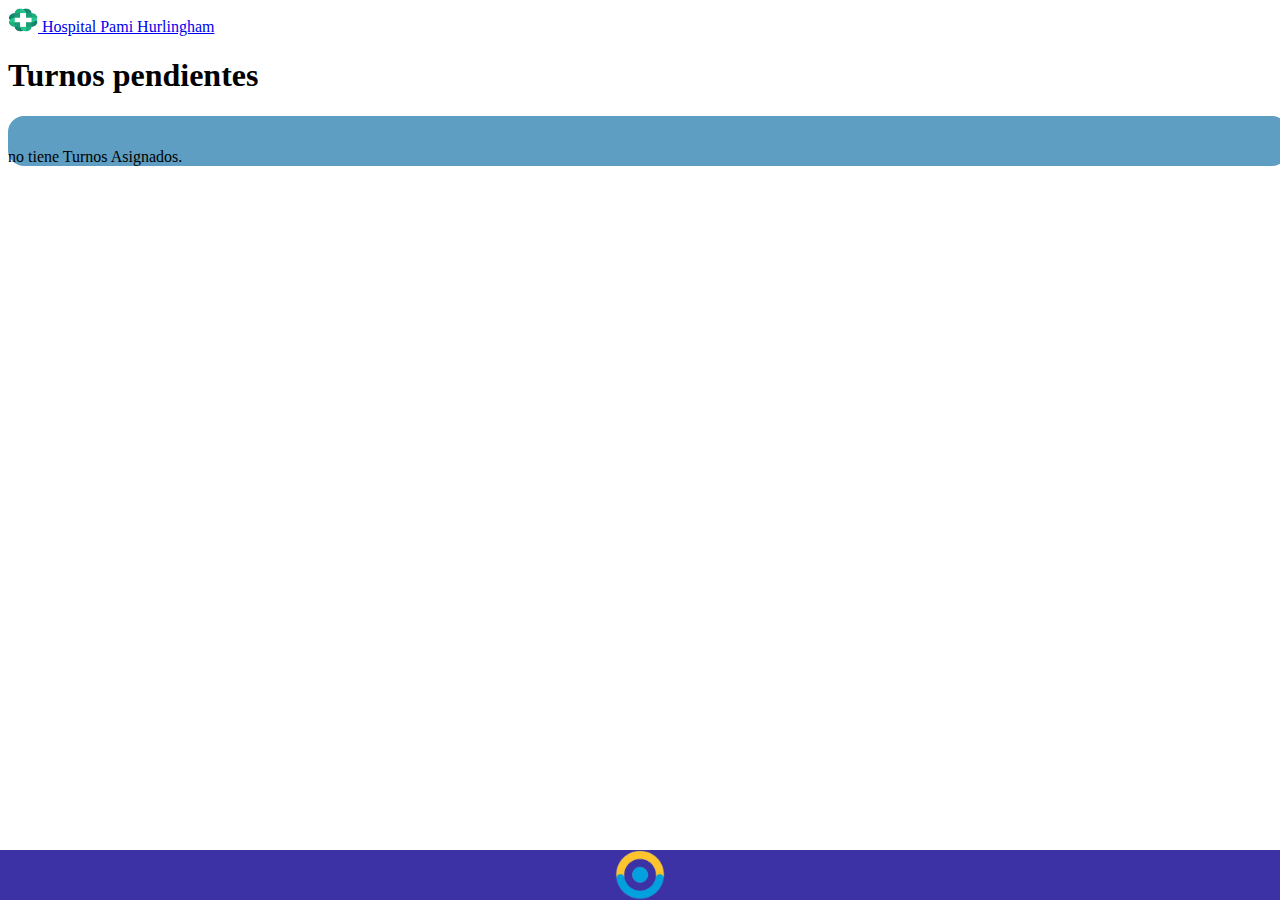
==== doctor.html @ d0189223 "entrega" ====
<!DOCTYPE html>
<html lang="en">
<head>
    <meta charset="UTF-8">
    <meta http-equiv="X-UA-Compatible" content="IE=edge">
    <meta name="viewport" content="width=device-width, initial-scale=1.0">
    <title>Document</title>
    <link href="https://cdn.jsdelivr.net/npm/bootstrap@5.3.0/dist/css/bootstrap.min.css" rel="stylesheet" integrity="sha384-9ndCyUaIbzAi2FUVXJi0CjmCapSmO7SnpJef0486qhLnuZ2cdeRhO02iuK6FUUVM" crossorigin="anonymous">
    <script src="https://cdn.jsdelivr.net/npm/bootstrap@5.3.0/dist/js/bootstrap.bundle.min.js" integrity="sha384-geWF76RCwLtnZ8qwWowPQNguL3RmwHVBC9FhGdlKrxdiJJigb/j/68SIy3Te4Bkz" crossorigin="anonymous"></script>
    <link rel="stylesheet" href="estilos.css">
</head>
<!-- header-->
<header>
  <nav class="navbar bg-body-primary">
    <div class="container-fluid">
      <a class="navbar-brand" href="index.html">
        <img src="sources/logoPamiHospital.png" alt="Logo" width="30" height="24" class="d-inline-block align-text-top">
        Hospital Pami Hurlingham
      </a>
    </div>
  </nav>
</header>
<!-- pagina -->
<body>
  <div >
    <h1>Turnos pendientes</h1>
  </div>
  <div class="container-fluid">
    <div class="container menu" >
    <div id="turnosDoctor" class="row">
        no tiene Turnos Asignados.
    </div>
  </div>
  <script src="doctor.js"></script>
</body>
<footer class="footer">
  <div style="position: absolute; left: 0; right: 0; top: 0; bottom: 0;">
    <img src="sources/pami.png" alt="pami" style="height: 100%; width: auto;">
  </div>
</footer>
</html>
---- estilos.css ----
/* generales */
.row{
    display: flex;
    flex-direction: row;
    margin-bottom: 1rem;
 }

.titulo{
    font-family: 'Segoe UI', Tahoma, Geneva, Verdana, sans-serif;
    font-size: medium;
    text-align: center;
}
#header {
    background-color: rgb(165, 182, 218) !important; 
}

.footer{
    width: 100%;
    height: 50px;
    display: flex;
    flex-direction: row;
    justify-content: center;
    align-items:end;
    background-color: rgb(60, 49, 165);
    color: black;
    position: fixed;
    bottom: 0;
    text-align: center;
    left: 0;
}

.ico{
    margin: 25%;
    width: 50%;
    height: 80%;
    
}


/*main Page*/
.fs-main{
    display: flex;

        background-image: url("sources/fondo.jpg");
        background-size: cover;
        background-position: center;
        padding-bottom: 80px;
        left: 0;
        width: 100%;
        padding-left: 15%;
        padding-right: 15%;
}

#mensajeError{ 
    display: none;
    color: #9e001a;
    font-family: SFProText-Regular, Helvetica, Arial, sans-serif;
    font-size: 20px;
    line-height: 16px;
    margin-top: 8px;
    text-align: left;}


body{
    width: 100vw;
    height: 100%;
    padding-bottom: 15%;
}

.m-icono {
    margin-left: 2.1rem;
    width: 75%;
  }

#login{
    width: 40%;
    padding:  30px;
}
.form  {
    padding: 5% 20%;
}

#imglogin{
    background-image:url('sources/fondo.jpg');
    background-repeat: no-repeat;
    background-attachment: fixed;
    background-position: center;
    width: 100%;      
    height: 100%;
}

.bdlogin{
    padding-left: 6%;
    padding-right: 6%;
    background-color: rgb( 0,0 ,0 ,0.3 );
    margin-top:  2rem;
    border-radius: 16px;
    min-width: 700px;
    max-height: 15rem;
}
.pd-8{padding: 8px;}
.icono-login{max-height: 1.9rem;}

.float-left{max-width: 10%; float: left;}


@media only screen and (max-width: 767px) {
    .imgLogin,.login{
    width: 100%;
  }

  .bdlogin {
    padding: 0%;
    border-radius: 0px;
  }

  .fs-main{
    padding-left: 0%;
    padding-right: 0%;
    display: flex;
    flex-direction: row;
  }
  .form{ 
        margin-right: 10%;
        padding: 2% 15% 2% 5% ;
        width: 60%;}
   .ico{
        width: 25px;
        height: 25px;
    }

    header {
        width: 100%;
        
    }
    #AgregarTurno{
        padding-left: 25%;
        padding-right: 5%;
    }

    #containerTabla{
        padding-left: 0px;
        padding-right: 0px;
        
    }
    #titulo{
        margin-bottom: 8px;
    }
    
}
#AgregarTurno{
    padding-left: 25%;
    padding-right: 25%;
    padding-bottom: 5%;
}

#propaganda{
    display: flex;
    width: 100%;
    height: 20%;
}

.bk-propaganda{
    height: 20rem;
    padding: 1rem;
}

.bk-propaganda img {
    width: 100%; /* Ancho de la imagen igual al ancho del div */
    height: 100%; /* Alto de la imagen igual al alto del div */
    object-fit: cover; /* Ajustar la imagen para cubrir el div */
  }

  

#video{
    width:  100%;
    height: 100%;
}



.tarjeta{
    padding: 10%;
    background-color: rgba(88, 154, 192, 0.966);
    margin: 10%;
    border-radius: 16px;
}

.menu{
    text-align: center;
    padding-top: 2rem;
    background-color: rgba(88, 154, 192, 0.966);
    border-radius: 16px;
}

#landing {
    margin-bottom: 25rem;
}

#titulo{
    text-align: center;
    font-size: large;
    width: 100%;
    height: 100%;
}

.bordeabajo{
    border-bottom: black  solid 1px;
}

.headerIco{
    height: 100%;
    width:  100%;
}



  
  .footer img {
    max-width: 100%;
    max-height: 100%;
  }
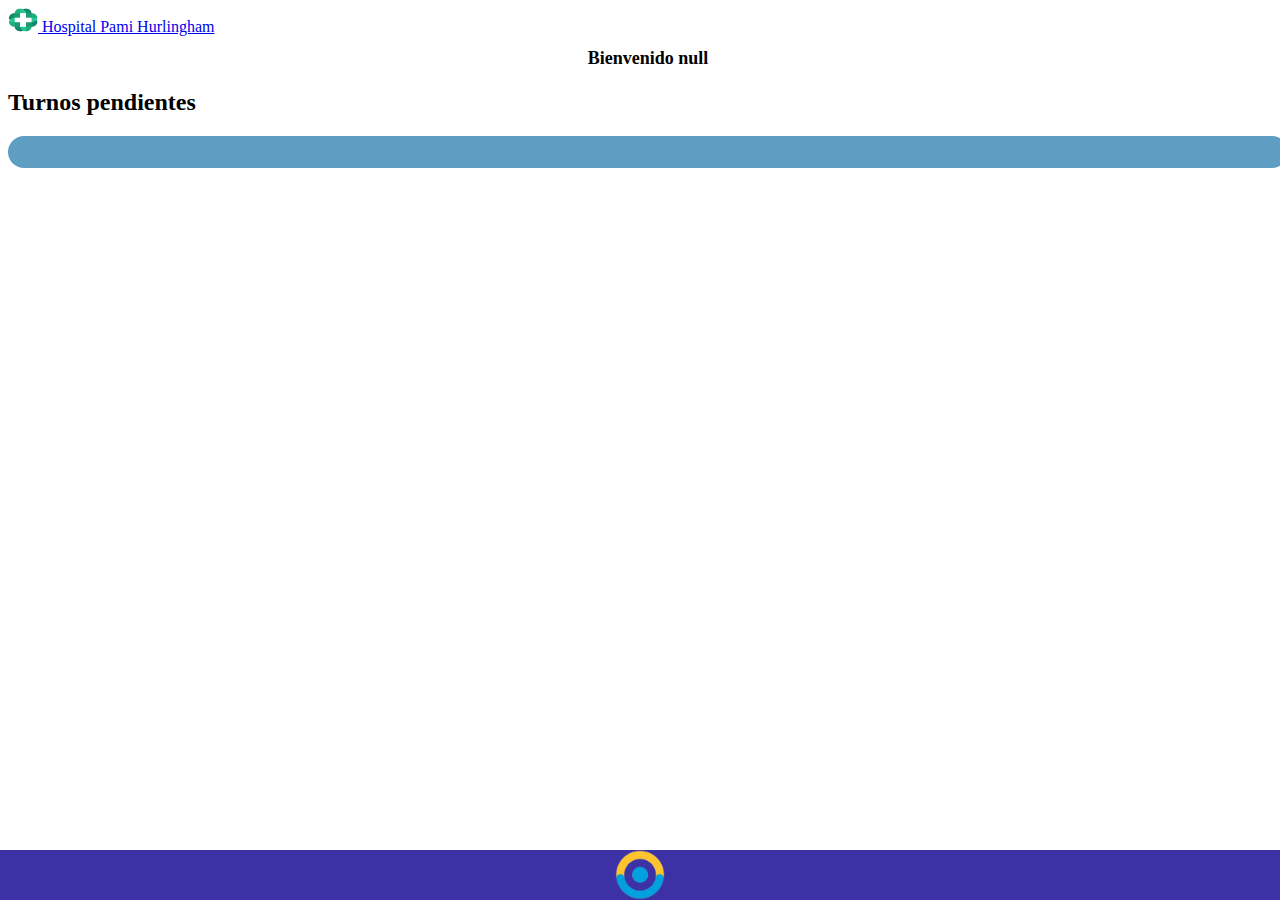
==== commit 57b4ff57: "entrega" ====
--- a/doctor.html
+++ b/doctor.html
@@ -23,7 +23,8 @@
 <!-- pagina -->
 <body>
   <div >
-    <h1>Turnos pendientes</h1>
+    <h1 id="titulo">Turnos pendientes</h1>
+    <h2>Turnos pendientes</h2>
   </div>
   <div class="container-fluid">
     <div class="container menu" >
